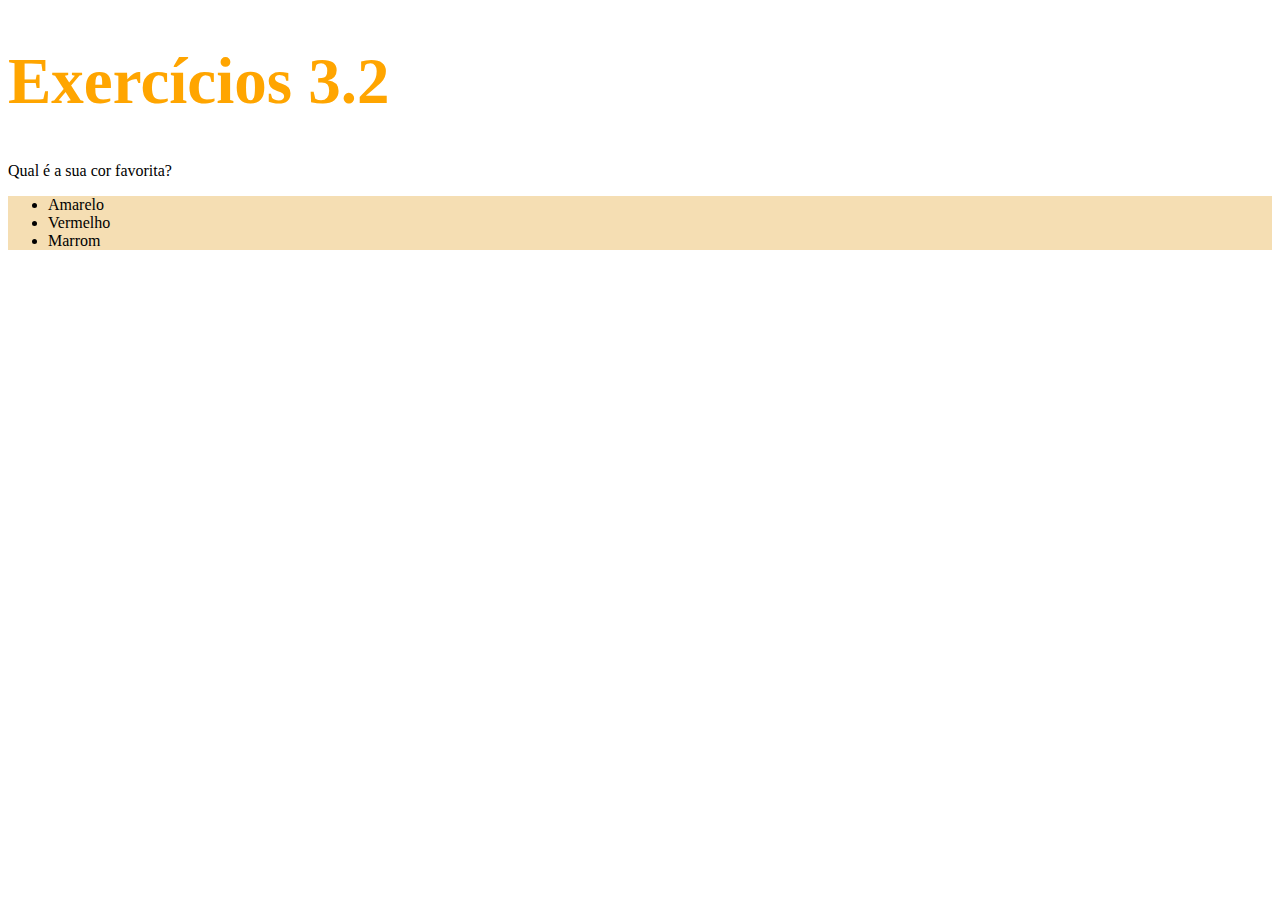
==== fundamentos/bloco-3-introducao-a-html-e-css/dia-2-html-css-primeiros-passos-em-css/index.html @ 2a99966b "Mudança de cor da lista não ordenada" ====
<!DOCTYPE html>
<html lang="pt-br">
  <head>
    <meta charset="UTF-8">
    <title>HTML</title>
    <style>

        h1 {
          font-size: 65px;
          color: orange;  
        }

        #unordered-list {
            background-color: wheat;
        }


    </style>
  </head>
  <body>
    <h1>Exercícios 3.2</h1>
    <p>Qual é a sua cor favorita?</p>
    <ul id="unordered-list">
      <li>Amarelo</li>
      <li>Vermelho</li>
      <li>Marrom</li>
    </ul>
  </body>
</html>
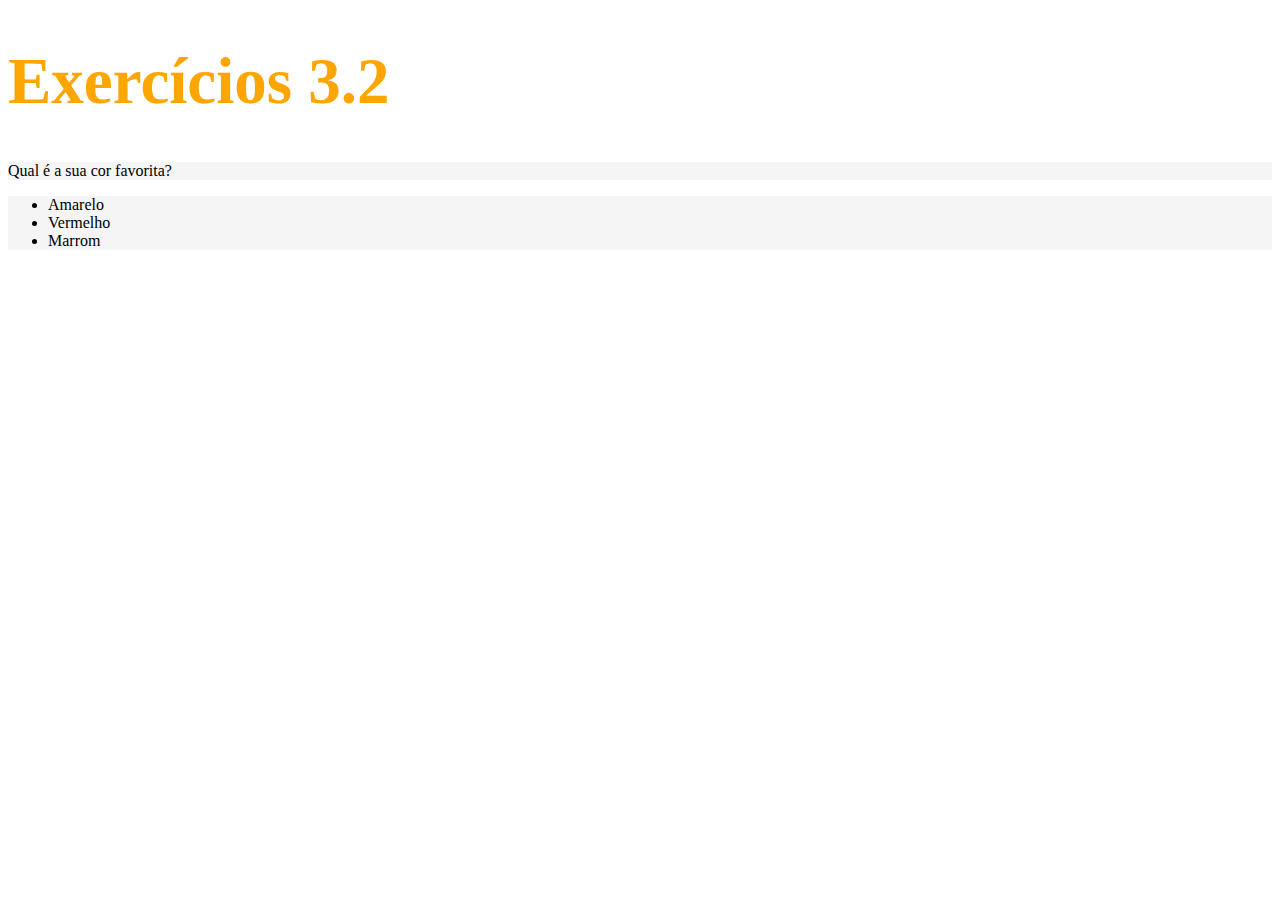
==== commit a05770d2: "Classe criada para modificar a cor de fundo da tag e ul ao mesmo tempo" ====
--- a/fundamentos/bloco-3-introducao-a-html-e-css/dia-2-html-css-primeiros-passos-em-css/index.html
+++ b/fundamentos/bloco-3-introducao-a-html-e-css/dia-2-html-css-primeiros-passos-em-css/index.html
@@ -10,17 +10,16 @@
           color: orange;  
         }
 
-        #unordered-list {
-            background-color: wheat;
+        .paragraph-color {
+            background-color: whitesmoke;
         }
-
 
     </style>
   </head>
   <body>
     <h1>Exercícios 3.2</h1>
-    <p>Qual é a sua cor favorita?</p>
-    <ul id="unordered-list">
+    <p class="paragraph-color">Qual é a sua cor favorita?</p>
+    <ul class="paragraph-color">
       <li>Amarelo</li>
       <li>Vermelho</li>
       <li>Marrom</li>
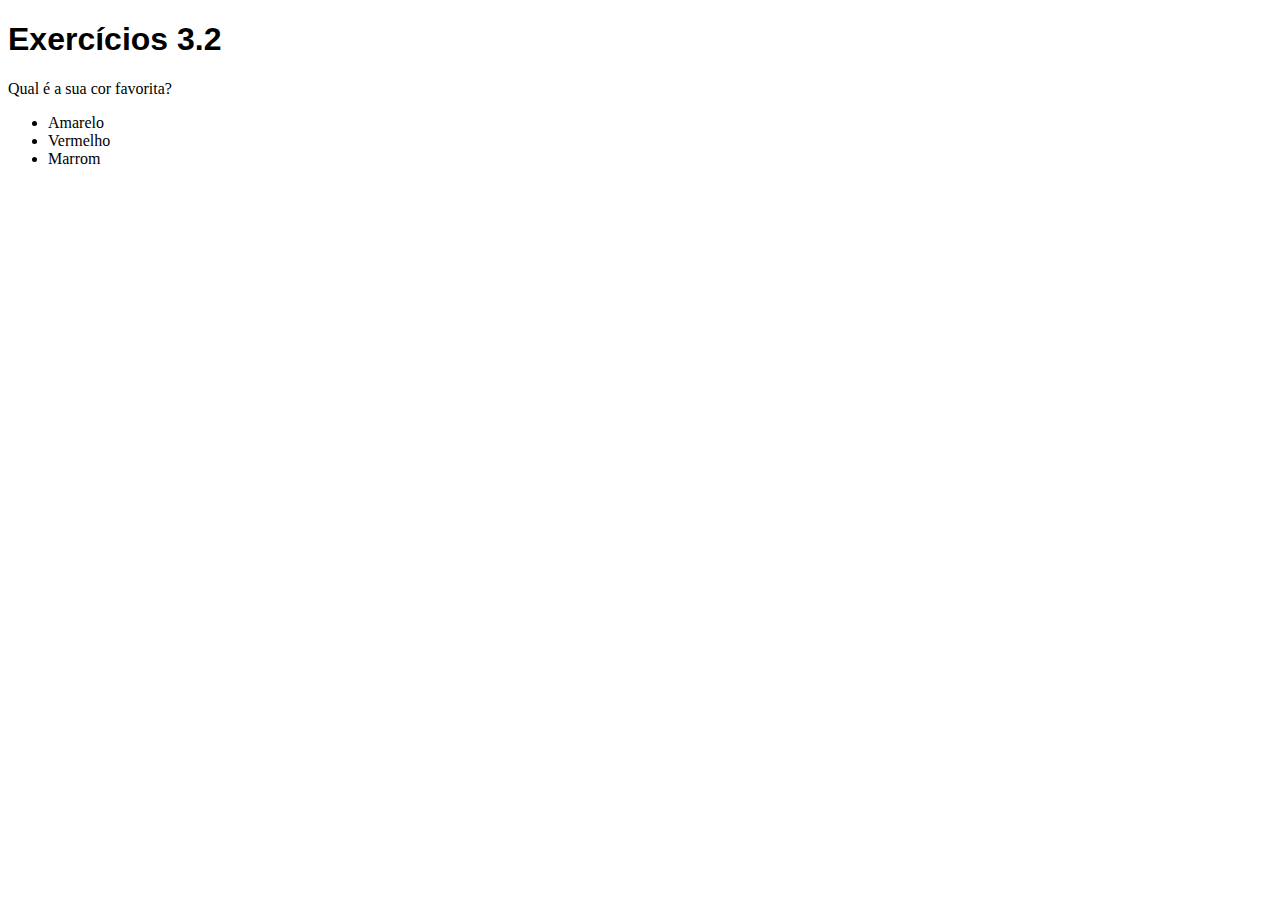
==== commit 8586292e: "Alterei o texto H1 para sans-serif" ====
--- a/fundamentos/bloco-3-introducao-a-html-e-css/dia-2-html-css-primeiros-passos-em-css/index.html
+++ b/fundamentos/bloco-3-introducao-a-html-e-css/dia-2-html-css-primeiros-passos-em-css/index.html
@@ -6,20 +6,14 @@
     <style>
 
         h1 {
-          font-size: 65px;
-          color: orange;  
+            font-family: sans-serif;
         }
-
-        .paragraph-color {
-            background-color: whitesmoke;
-        }
-
     </style>
   </head>
   <body>
     <h1>Exercícios 3.2</h1>
-    <p class="paragraph-color">Qual é a sua cor favorita?</p>
-    <ul class="paragraph-color">
+    <p>Qual é a sua cor favorita?</p>
+    <ul>
       <li>Amarelo</li>
       <li>Vermelho</li>
       <li>Marrom</li>
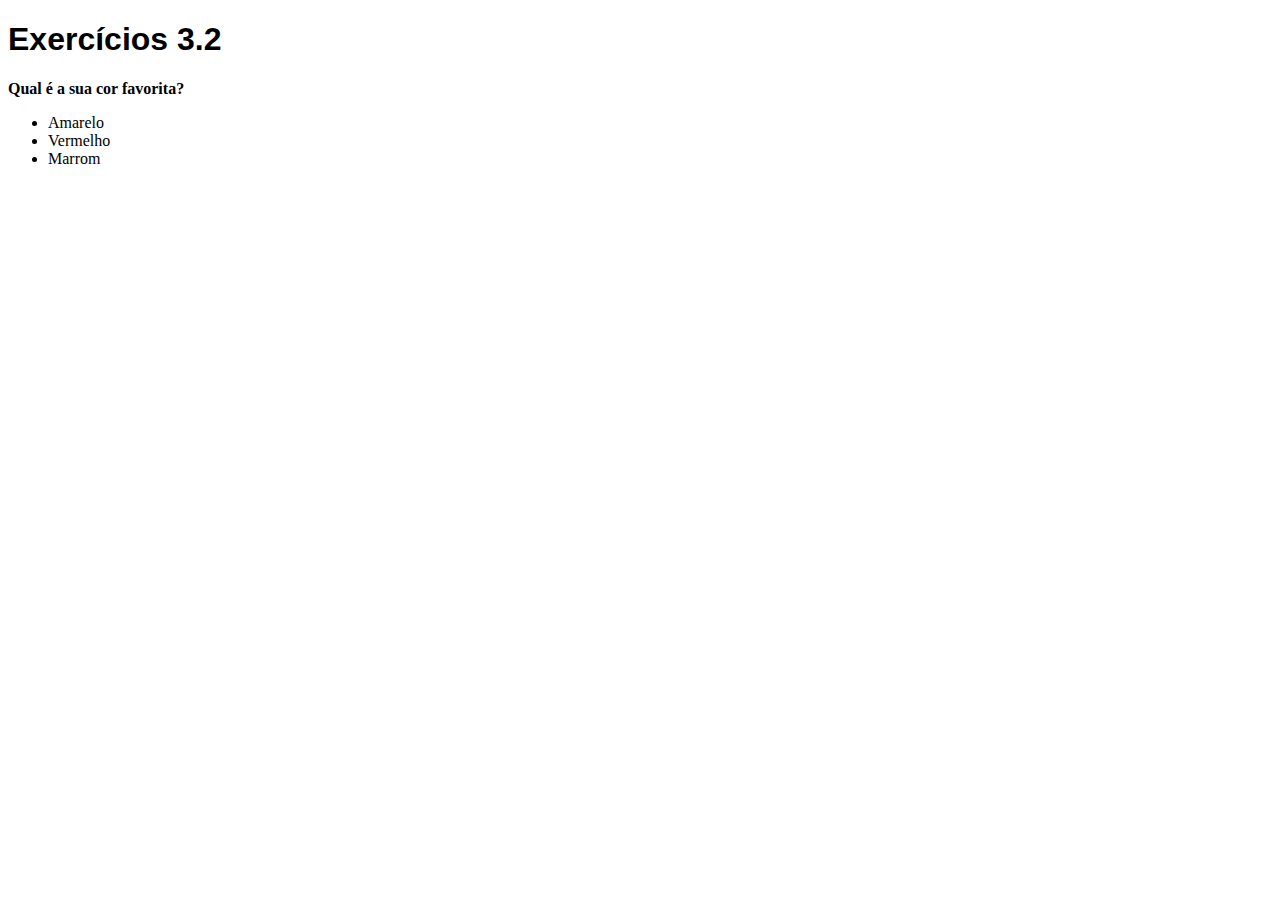
==== commit 1aa1491f: "Alterei a fonte do parágrafo para 600" ====
--- a/fundamentos/bloco-3-introducao-a-html-e-css/dia-2-html-css-primeiros-passos-em-css/index.html
+++ b/fundamentos/bloco-3-introducao-a-html-e-css/dia-2-html-css-primeiros-passos-em-css/index.html
@@ -7,6 +7,10 @@
 
         h1 {
             font-family: sans-serif;
+        }
+
+        p {
+            font-weight: 600;
         }
     </style>
   </head>
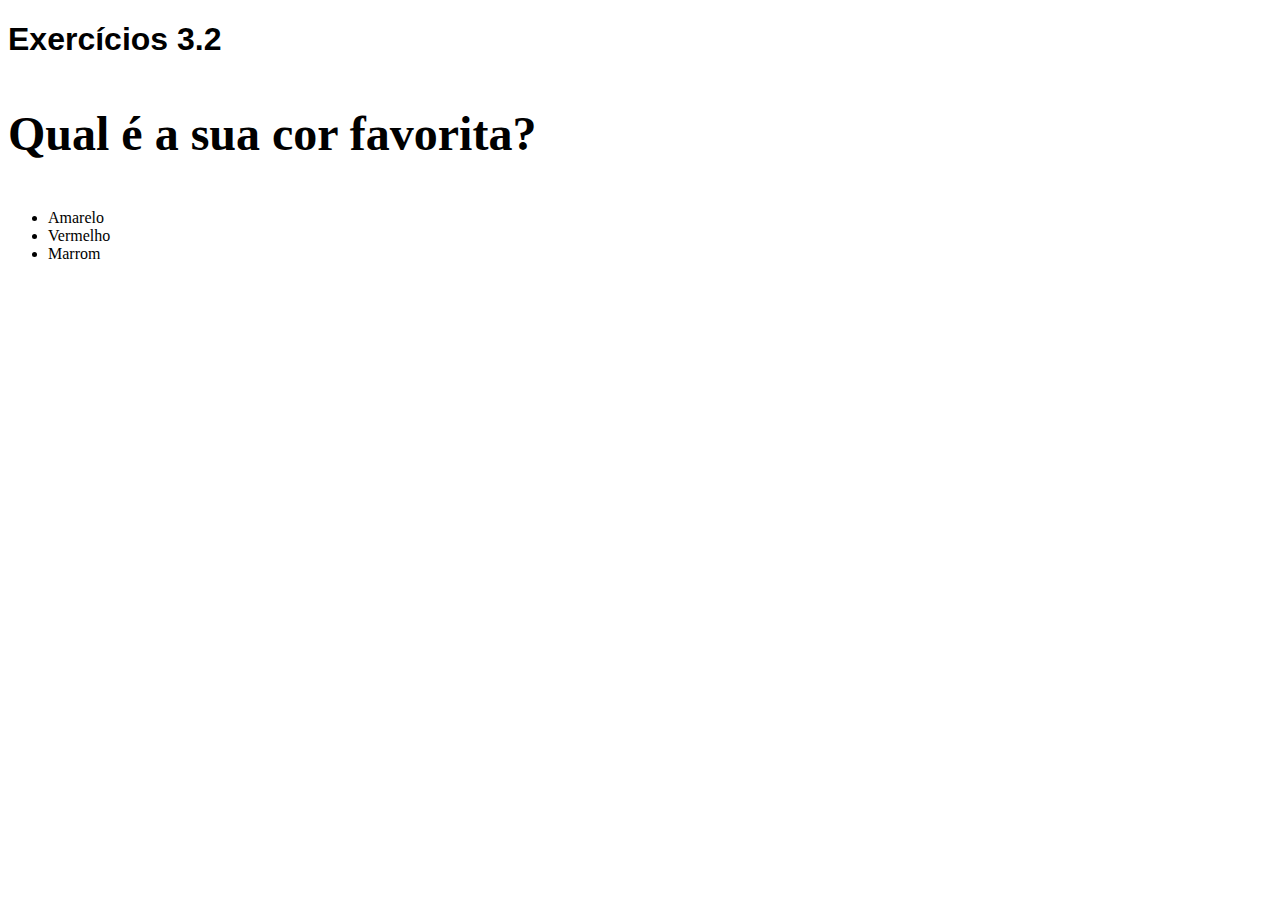
==== commit 511190ae: "Modificação do font-size do body e alteração do tamanho do parágrafo para 3 vezes o body" ====
--- a/fundamentos/bloco-3-introducao-a-html-e-css/dia-2-html-css-primeiros-passos-em-css/index.html
+++ b/fundamentos/bloco-3-introducao-a-html-e-css/dia-2-html-css-primeiros-passos-em-css/index.html
@@ -11,7 +11,13 @@
 
         p {
             font-weight: 600;
+            font-size: 3em;
         }
+
+        body {
+            font-size: 16px;
+        }
+
     </style>
   </head>
   <body>
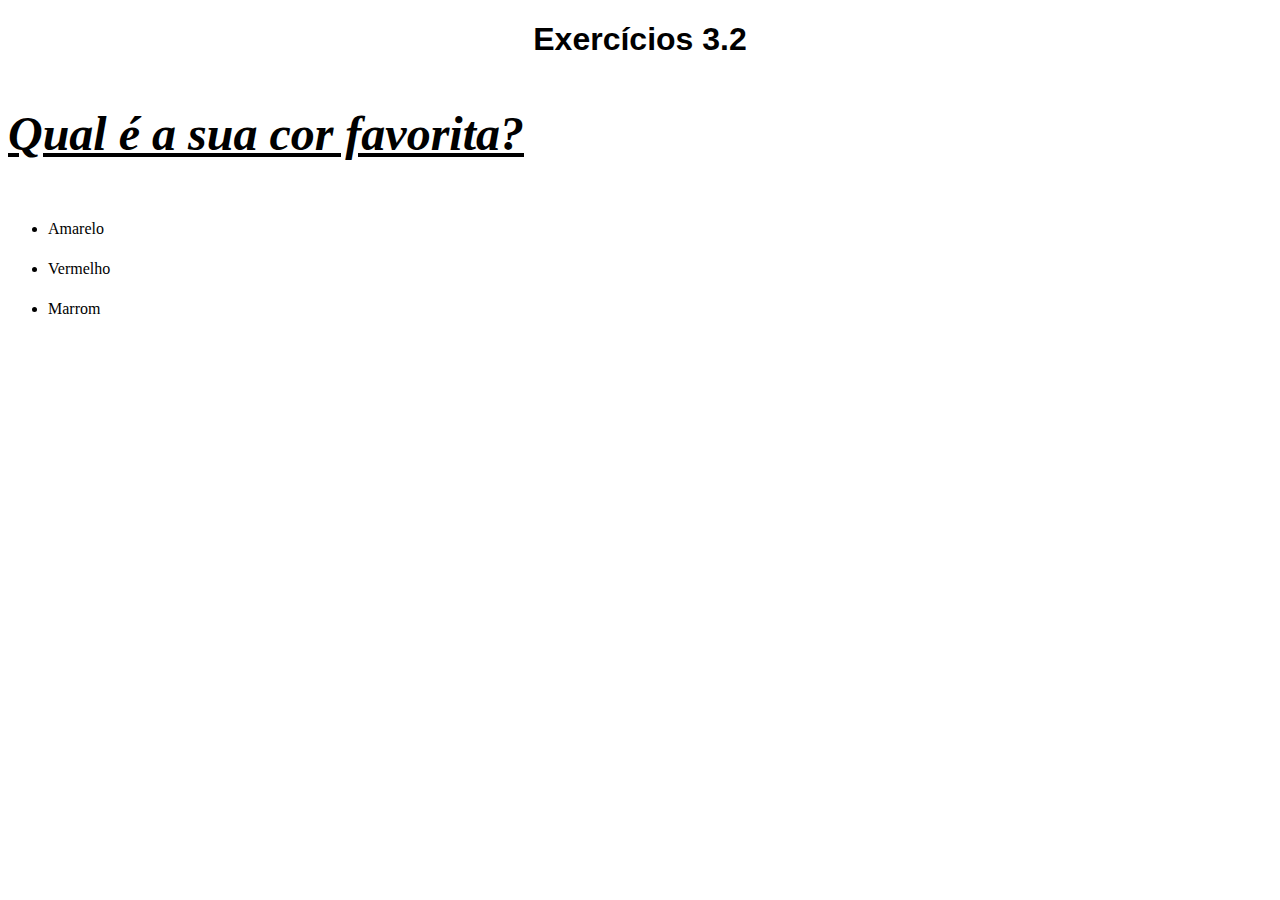
==== commit e42ac75b: "Exploração de algumas tags" ====
--- a/fundamentos/bloco-3-introducao-a-html-e-css/dia-2-html-css-primeiros-passos-em-css/index.html
+++ b/fundamentos/bloco-3-introducao-a-html-e-css/dia-2-html-css-primeiros-passos-em-css/index.html
@@ -7,16 +7,23 @@
 
         h1 {
             font-family: sans-serif;
+            text-align: center;
         }
 
         p {
             font-weight: 600;
             font-size: 3em;
+            font-style: oblique;
+            text-decoration: underline;
         }
 
         body {
             font-size: 16px;
         }
+
+        ul {
+            line-height: 40px;
+                    }
 
     </style>
   </head>
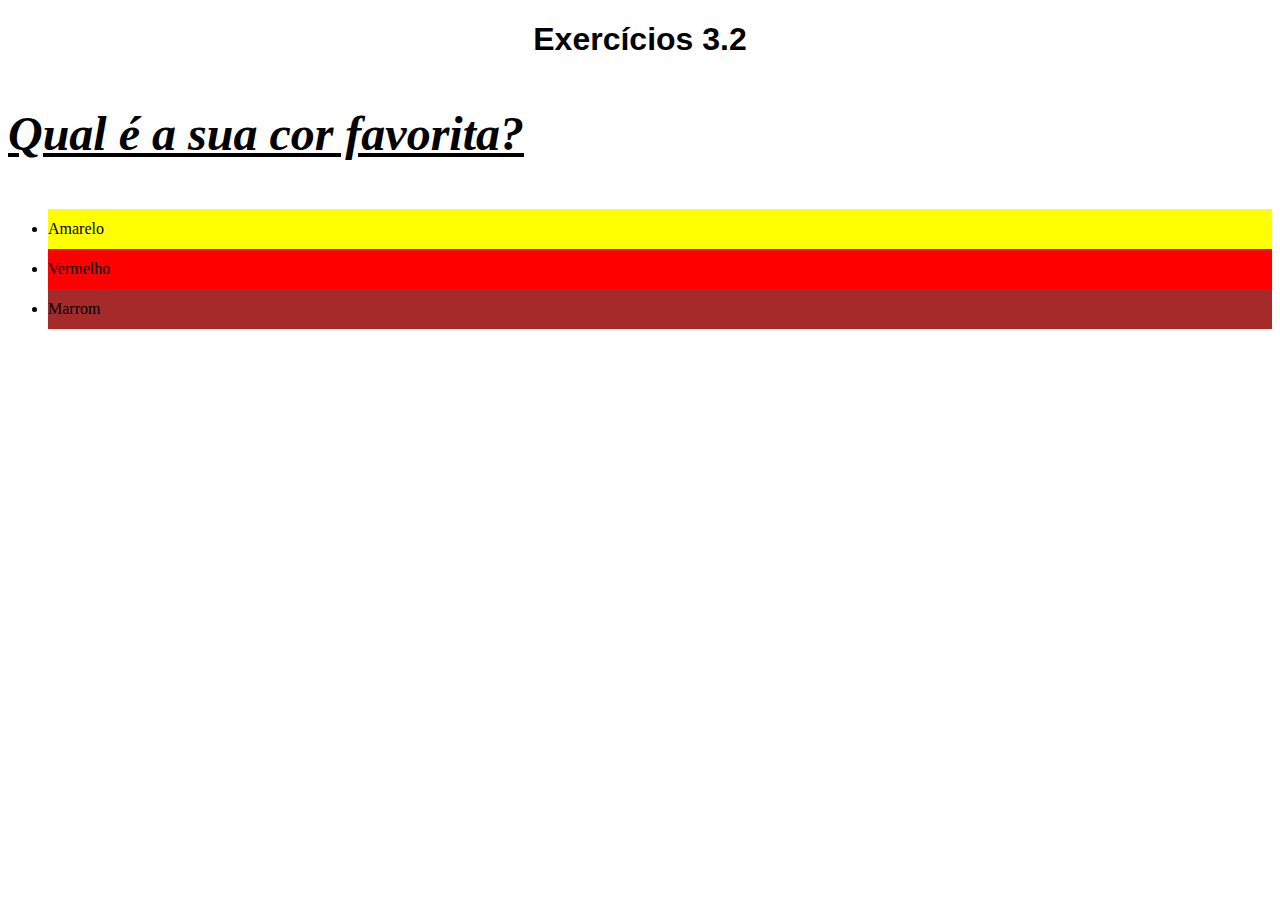
==== commit 60b52742: "Troca da cor do fundo de cada item da lista" ====
--- a/fundamentos/bloco-3-introducao-a-html-e-css/dia-2-html-css-primeiros-passos-em-css/index.html
+++ b/fundamentos/bloco-3-introducao-a-html-e-css/dia-2-html-css-primeiros-passos-em-css/index.html
@@ -23,7 +23,19 @@
 
         ul {
             line-height: 40px;
-                    }
+        }
+
+        #yellow-item {
+            background-color: yellow;
+        }
+        #red-item {
+            background-color: red;
+        }
+        #brown-item {
+            background-color: brown;
+        }
+
+
 
     </style>
   </head>
@@ -31,9 +43,9 @@
     <h1>Exercícios 3.2</h1>
     <p>Qual é a sua cor favorita?</p>
     <ul>
-      <li>Amarelo</li>
-      <li>Vermelho</li>
-      <li>Marrom</li>
+      <li id="yellow-item">Amarelo</li>
+      <li id="red-item">Vermelho</li>
+      <li id="brown-item">Marrom</li>
     </ul>
   </body>
 </html>